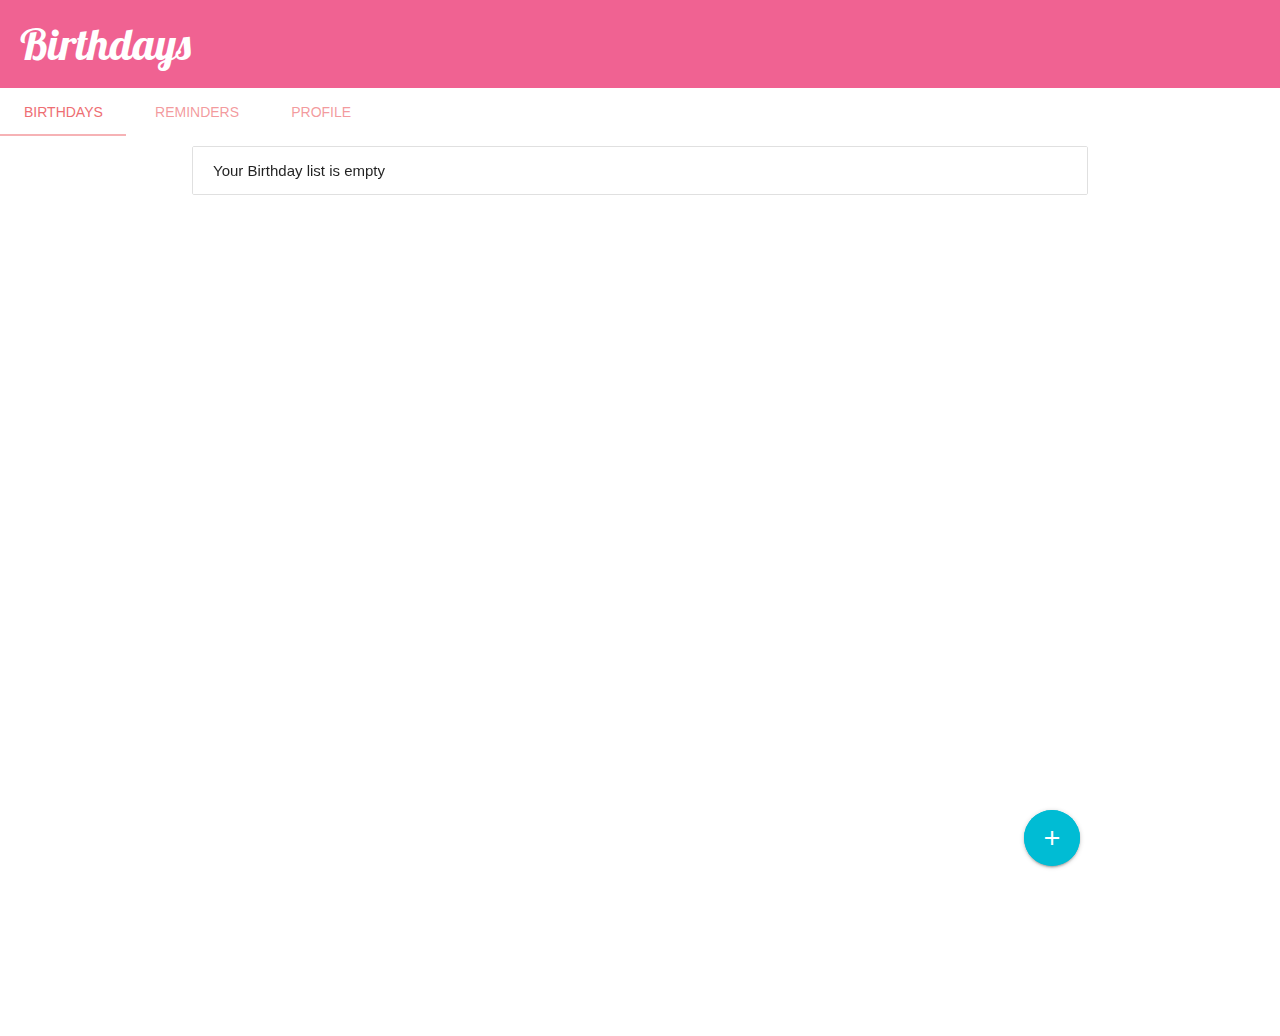
==== index.html @ 89450e6a "Add files via upload" ====
<html lang="en">
<head>
    <meta charset="UTF-8">
    <meta name="viewport" content="width=device-width, initial-scale=1.0">
    <link href="https://fonts.googleapis.com/icon?family=Material+Icons" rel="stylesheet">
    <link type="text/css" rel="stylesheet" href="/css/materialize.css"  media="screen,projection"/>
    <link rel="stylesheet" href="/css/style.css">
    <link rel="manifest" href="/manifest.json">
    <link rel="apple-touch-icon" href="/images/img-512x512.png">
    <meta name="apple-mobile-web-app-status-bar" content="pink">
    <title>Birthday</title>
</head>
<body>
  <template id="product">
    <li class="collection-item avatar">
      <i class="material-icons circle red"><img src="/images/img-192x192.png" class="responsive-img" alt=""></i>
      <span class="title">Rajkumar</span>
      <br>
      <span class="dob">12 Jun 2000</span>
      <p class="right valign-wrapper">2 days</p>
    </li>
  </template> 
    <div id="slide-out" class="sidenav">
        <h4 class="center red-text">Add Birthday</h4>
        <form class="center-align container addBirthdayForm">
            <input class="validate center" type="text" placeholder="Name" required/>
            <input type="text" class="datepicker center" placeholder="Pick the DOB" required>
            <input type="text" class="validate description center" placeholder="Add short Description">
            <button type="submit booting" class="btn red">Add</button>
        </form>
    </div>
    <h3 class="white-text left-align pink lighten-2">Birthdays</h3>

    <ul id="tabs-swipe-demo" class="tabs">
      <li class="tab col s3"><a href="#test-swipe-1" class="active">BIRTHDAYS</a></li>
      <li class="tab col s3"><a href="#test-swipe-2">Reminders</a></li>
      <li class="tab col s3"><a href="#test-swipe-3">PROFILE</a></li>
    </ul>


    <a class="btn-floating btn-large cyan pulse sidenav-trigger" data-target="slide-out"><i class="material-icons">add</i></a>

    <div id="test-swipe-1" class="col s12">
      <ul class="collection container birthdaylist">
        
      </ul>
    </div>
    <div id="test-swipe-2" class="col s12">
      <h4 class="center pink-text">Add Reminder</h4>
      <div class="container">
        <form class="center-align reminder">
          <input type="text" class="validate center" required placeholder="Reminder">
          <input type="text" class="datepicker center" placeholder="Last Day" required>
          <button class="btn booting">Add</button>
        </form>
        <ul class="collection rem-collect">

        </ul>
      </div>
    </div>
    <div id="test-swipe-3" class="col s12">
      <div class="container doop">
        <h5 class="left-align pink-text">Your Profile Details</h5>
        <form class="center-align userprofile">
          <input type="text" class="validate center pname" required placeholder="Add Name">
          <input type="text" class="datepicker center pdob" placeholder="Your Date-of-Birth" required>
          <input type="text" class="validate center pdes" placeholder="A breif Description">
          <button class="btn booting" type="submit">Add Profile</button>
        </form>
      </div>
    </div>

    <script type="text/javascript" src="js/materialize.min.js"></script>
    <script src="/js/connect.js"></script>
    <script src="/js/app.js"></script>
    <script src="/js/main.js"></script>
    <script src="/js/remider.js"></script>
    <script src="/js/addProfile.js"></script>
</body>
</html>
---- css/style.css ----
*::-webkit-scrollbar { width: 0 !important }
* { overflow: -moz-scrollbars-none; }

@font-face {
    font-family: Lobster;
    src: url(../fonts/Lobster-Regular.ttf);
}

h3{
    font-family: Lobster;
    margin: 0;
    padding: 20px;
    /* width: 100%; */
    color: white;
    font-weight: lighter;
}

.card-panel{
    padding: 5px;
}

.valign-wrapper{
    margin: 0;
}

.row .col{
    padding: 0;
}

.p{
    margin: 0;
}

.btn-floating{
    position: fixed !important;
    top: 90vh;
    left:80vw;
}

.fix2{
    vertical-align: middle !important;
}

.fix{
    display: inline-block;
    vertical-align: middle !important;
}

i {
    top: 18px !important;
}

.title{
    font-size: 18px !important;
    font-weight: bold;
}

.carousel{
    height: -webkit-fill-available;
}

#test-swipe-1{
    margin-top: 10px;
}

.booting {
    margin-top: 20px;
}


.container h3{
    display: inline-block;
    font-size: 20px;
    text-align: left;
}
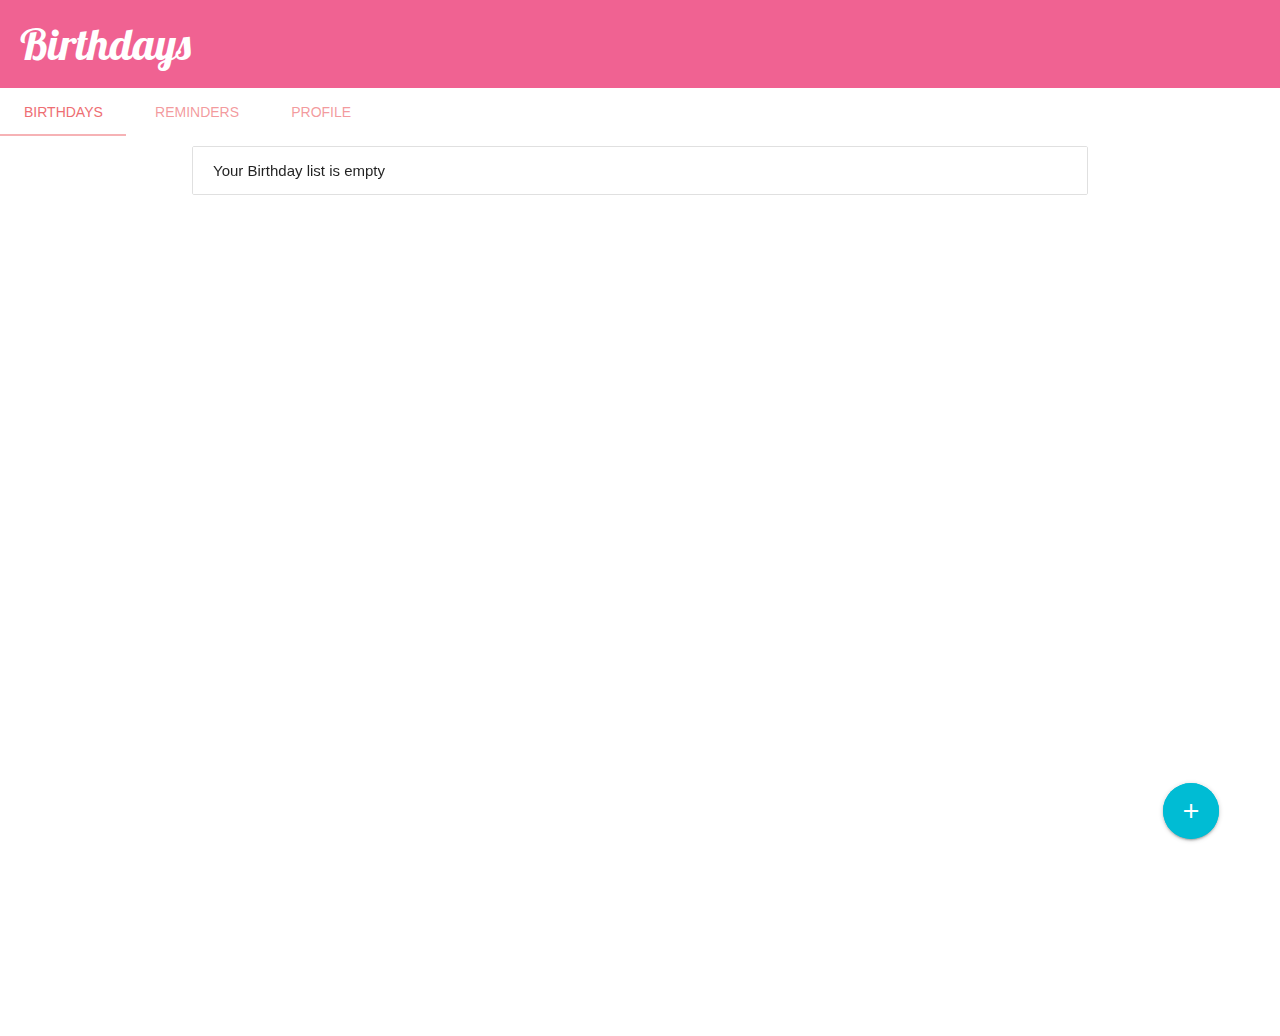
==== commit d3216cf5: "Update index.html" ====
--- a/index.html
+++ b/index.html
@@ -11,6 +11,7 @@
     <title>Birthday</title>
 </head>
 <body>
+  <a class="btn-floating btn-large cyan pulse sidenav-trigger" data-target="slide-out"><i class="material-icons">add</i></a>
   <template id="product">
     <li class="collection-item avatar">
       <i class="material-icons circle red"><img src="/images/img-192x192.png" class="responsive-img" alt=""></i>
@@ -36,9 +37,6 @@
       <li class="tab col s3"><a href="#test-swipe-2">Reminders</a></li>
       <li class="tab col s3"><a href="#test-swipe-3">PROFILE</a></li>
     </ul>
-
-
-    <a class="btn-floating btn-large cyan pulse sidenav-trigger" data-target="slide-out"><i class="material-icons">add</i></a>
 
     <div id="test-swipe-1" class="col s12">
       <ul class="collection container birthdaylist">
@@ -77,4 +75,4 @@
     <script src="/js/remider.js"></script>
     <script src="/js/addProfile.js"></script>
 </body>
-</html>+</html>
--- a/css/style.css
+++ b/css/style.css
@@ -33,8 +33,9 @@
 
 .btn-floating{
     position: fixed !important;
-    top: 90vh;
-    left:80vw;
+    transform: translate(-100%, -100%);
+    bottom: 5px;
+    right: 5px;
 }
 
 .fix2{
@@ -72,4 +73,9 @@
     display: inline-block;
     font-size: 20px;
     text-align: left;
-}+    padding: 5px;
+}
+
+.carousel.carousel-slider {
+    height: 100vh !important;
+}
